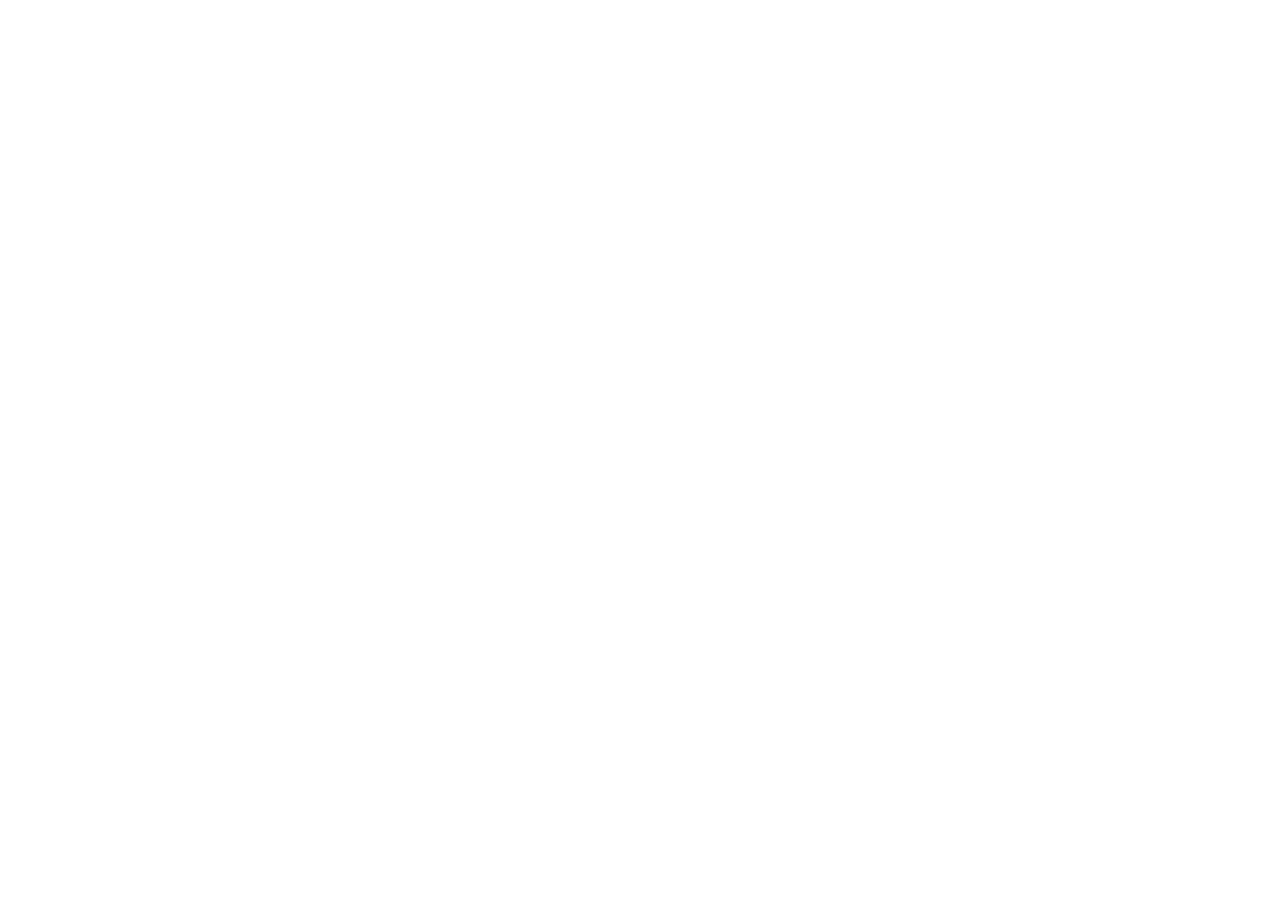
==== index.html @ 0b81f908 "Add files via upload" ====
<!DOCTYPE html>
<html lang="pt-br">
<head>
    <meta charset="UTF-8">
    <meta name="viewport" content="width=device-width, initial-scale=1.0">
    <title>Document</title>
</head>
<body>
    <header></header>
    <main></main>
    <footer></footer>
</body>
</html>
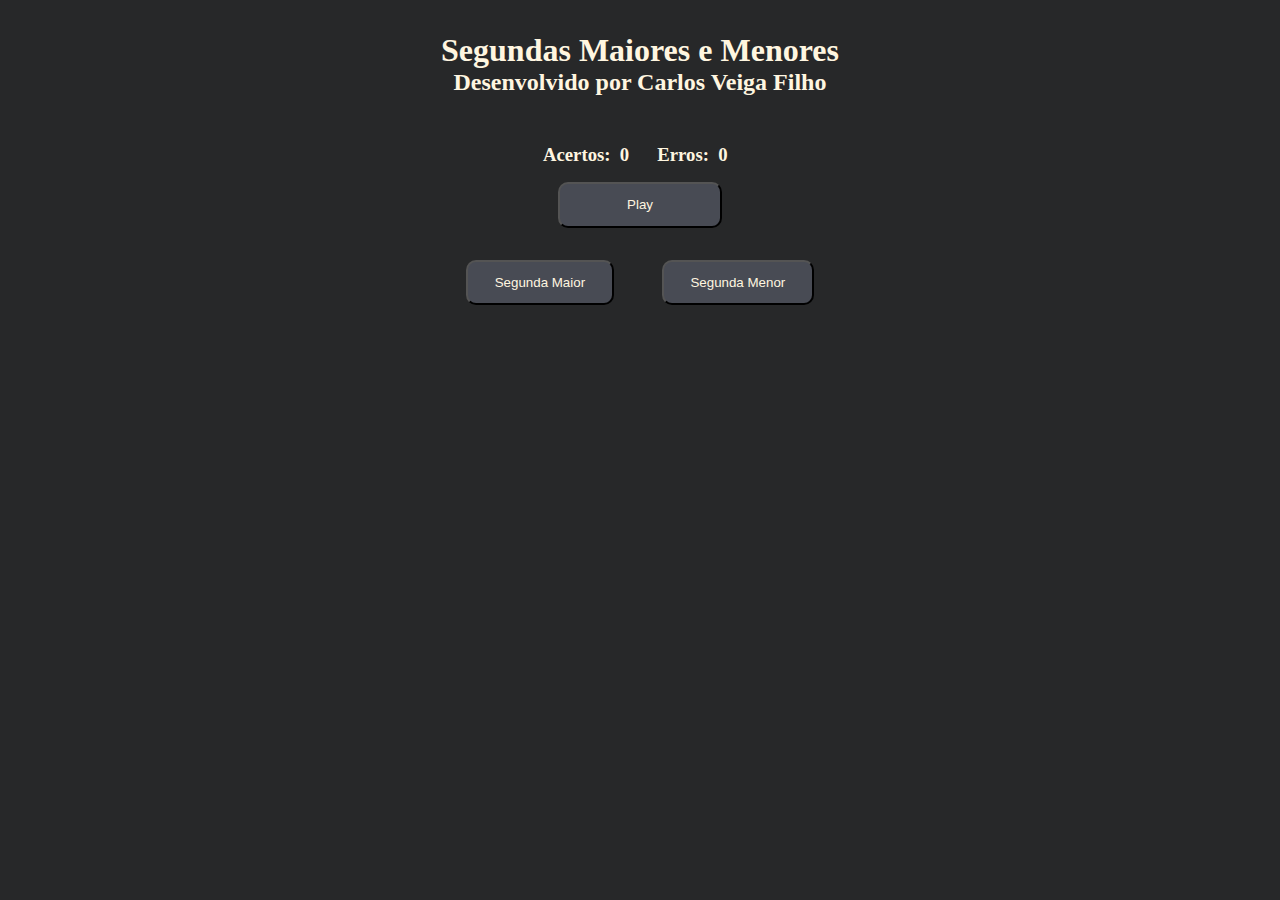
==== commit 21bb1b4c: "construindo" ====
--- a/index.html
+++ b/index.html
@@ -3,11 +3,31 @@
 <head>
     <meta charset="UTF-8">
     <meta name="viewport" content="width=device-width, initial-scale=1.0">
-    <title>Document</title>
+    <title>Intervalos</title>
+    <link rel="stylesheet" href="./styles/style.css">
+
 </head>
 <body>
-    <header></header>
-    <main></main>
+    <header class="cabecalho">
+        <h1>Segundas Maiores e Menores</h1>
+        <h2>Desenvolvido por Carlos Veiga Filho</h2>
+    </header>
+    <main>
+        <section class="secao_principal">
+            <div class="placar">
+                <h3 class="placar_texto">Acertos: </h3>
+                <h3 class="placar_numero" id="acertos">0</h3>
+                <h3 class="placar_texto">Erros: </h3>
+                <h3 class="placar_numero" id="erros">0</h3>
+            </div>
+            <button class="botao botao_play" id="play">Play</button>
+            <div class="resposta">
+                <button class="botao botao_resposta" id="maior">Segunda Maior</button>
+                <button class="botao botao_resposta" id="menor">Segunda Menor</button>
+            </div>
+        </section>
+    </main>
     <footer></footer>
+    <script src="js/segundas.js"></script>
 </body>
 </html>--- a/styles/style.css
+++ b/styles/style.css
@@ -0,0 +1,68 @@
+:root {
+    --cor-bg: #272829;
+    --cor-texto: #FFF6E0;
+    --cor-botao: #484b54;
+    --cor-botao-hover: #696c6f;
+    --cor-botao-click: #97999c;
+}
+
+* {
+    margin: 0;
+    padding: 0;
+    background-color: var(--cor-bg);
+    color: var(--cor-texto);
+}
+
+.cabecalho {
+    text-align: center;
+    padding: 2em 6em;
+}
+
+.secao_principal {
+    display: flex;
+    flex-direction: column;
+    align-items: center;
+}
+
+.placar {
+    padding: 1em 6em;
+    display: flex;
+    justify-content: space-around;
+}
+
+.placar_texto {
+    padding: 0em 0.5em;
+}
+
+.placar_numero {
+    padding-right: 1em;
+}
+
+.botao {
+    background-color: var(--cor-botao);
+    border-radius: 10px;
+    text-decoration: none;
+}
+
+.botao:hover {
+    background-color: var(--cor-botao-hover);
+}
+
+.botao:active {
+    background-color: var(--cor-botao-click);
+}
+
+.botao_play {
+    padding: 1em 5em;
+}
+
+.resposta {
+    padding: 2em 6em 1em 6em;
+    display: flex;
+    justify-content: space-around;
+    gap: 3em;
+}
+
+.botao_resposta {
+    padding: 1em 2em;
+}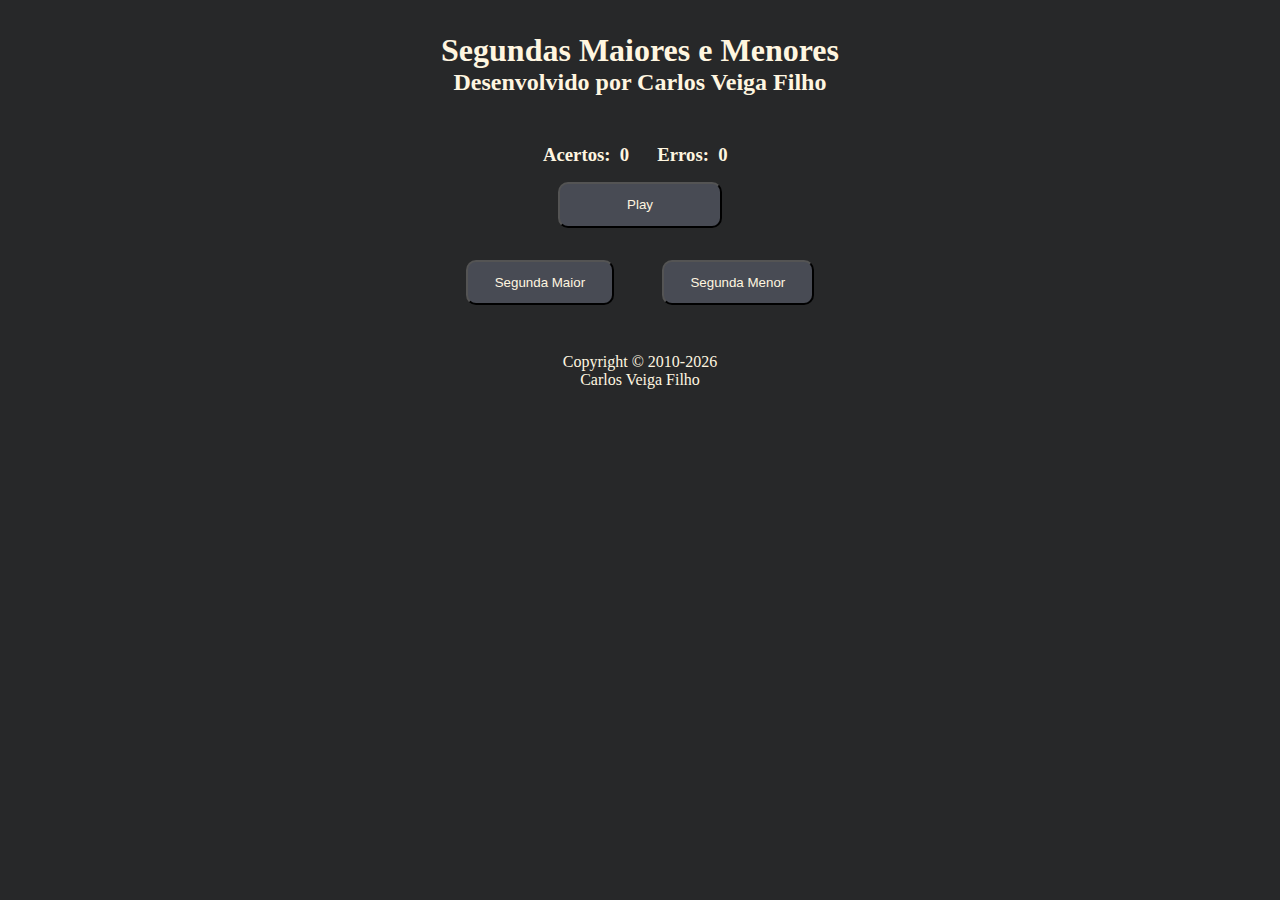
==== commit dc8f81f0: "quase ok" ====
--- a/index.html
+++ b/index.html
@@ -3,7 +3,7 @@
 <head>
     <meta charset="UTF-8">
     <meta name="viewport" content="width=device-width, initial-scale=1.0">
-    <title>Intervalos</title>
+    <title>Segundas</title>
     <link rel="stylesheet" href="./styles/style.css">
 
 </head>
@@ -26,8 +26,15 @@
                 <button class="botao botao_resposta" id="menor">Segunda Menor</button>
             </div>
         </section>
+        <audio src="./notas/1.mp3" id="nota1"></audio>
+        <audio src="./notas/2.mp3" id="nota2"></audio>
     </main>
-    <footer></footer>
+    <footer class="rodape">
+        <p>Copyright &copy; 2010-<script>
+            var CurrentYear = new Date().getFullYear()
+            document.write(CurrentYear)
+        </script></p><p>Carlos Veiga Filho</p>
+    </footer>
     <script src="js/segundas.js"></script>
 </body>
 </html>--- a/styles/style.css
+++ b/styles/style.css
@@ -65,4 +65,41 @@
 
 .botao_resposta {
     padding: 1em 2em;
+}
+
+.imagem {
+    max-width: 15%;
+    padding: 1em;
+}
+
+.rodape {
+    text-align: center;
+    padding: 2em 6em;
+}
+
+@media (max-width: 600px) {
+    .cabecalho {
+        padding: 1em;
+    }
+}
+
+@media (max-width: 500px) {
+    .cabecalho {
+        font-size: 80%;
+    }
+    .placar {
+        padding: 1em;
+    }
+    .resposta {
+        padding: 1em;
+    }
+}
+
+@media (max-width: 360px) {
+    .cabecalho {
+        font-size: 65%;
+    }
+    .rodape{
+        padding: 1em;
+    }
 }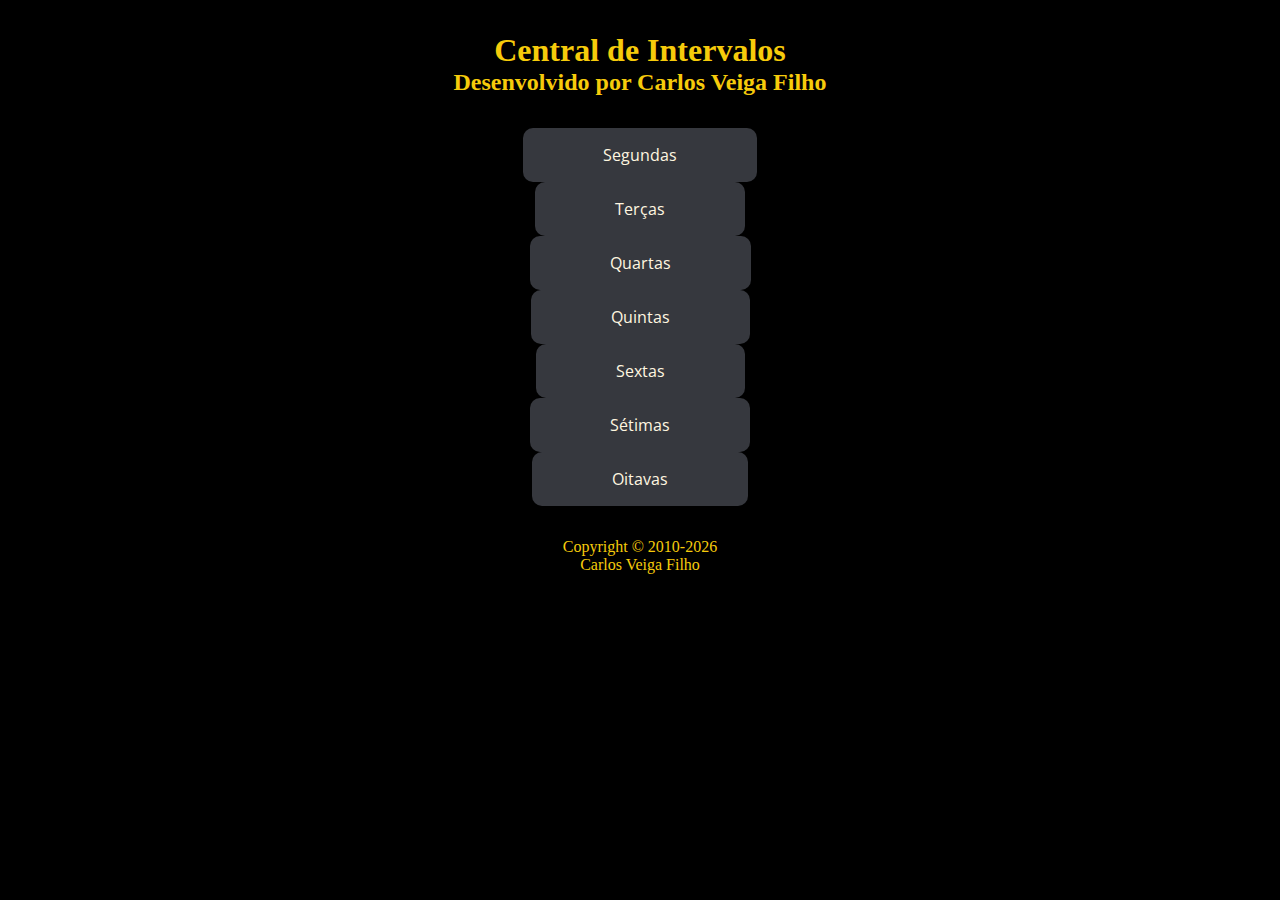
==== commit ffcd6889: "quase quase" ====
--- a/index.html
+++ b/index.html
@@ -3,31 +3,25 @@
 <head>
     <meta charset="UTF-8">
     <meta name="viewport" content="width=device-width, initial-scale=1.0">
-    <title>Segundas</title>
+    <title>Central Intervalos</title>
     <link rel="stylesheet" href="./styles/style.css">
 
 </head>
 <body>
     <header class="cabecalho">
-        <h1>Segundas Maiores e Menores</h1>
+        <h1>Central de Intervalos</h1>
         <h2>Desenvolvido por Carlos Veiga Filho</h2>
     </header>
     <main>
         <section class="secao_principal">
-            <div class="placar">
-                <h3 class="placar_texto">Acertos: </h3>
-                <h3 class="placar_numero" id="acertos">0</h3>
-                <h3 class="placar_texto">Erros: </h3>
-                <h3 class="placar_numero" id="erros">0</h3>
-            </div>
-            <button class="botao botao_play" id="play">Play</button>
-            <div class="resposta">
-                <button class="botao botao_resposta" id="maior">Segunda Maior</button>
-                <button class="botao botao_resposta" id="menor">Segunda Menor</button>
-            </div>
+            <a href="./segundas.html" class="botao_ancora">Segundas</a>
+            <a href="./tercas.html" class="botao_ancora">Terças</a>
+            <a href="./quartas.html" class="botao_ancora">Quartas</a>
+            <a href="./quintas.html" class="botao_ancora">Quintas</a>
+            <a href="./sextas.html" class="botao_ancora">Sextas</a>
+            <a href="./setimas.html" class="botao_ancora">Sétimas</a>
+            <a href="./oitavas.html" class="botao_ancora">Oitavas</a>
         </section>
-        <audio src="./notas/1.mp3" id="nota1"></audio>
-        <audio src="./notas/2.mp3" id="nota2"></audio>
     </main>
     <footer class="rodape">
         <p>Copyright &copy; 2010-<script>
@@ -35,6 +29,5 @@
             document.write(CurrentYear)
         </script></p><p>Carlos Veiga Filho</p>
     </footer>
-    <script src="js/segundas.js"></script>
 </body>
 </html>--- a/styles/style.css
+++ b/styles/style.css
@@ -1,19 +1,23 @@
+@import url('https://fonts.googleapis.com/css2?family=Open+Sans&display=swap');
+
 :root {
-    --cor-bg: #272829;
+    --cor-bg: black;
     --cor-texto: #FFF6E0;
-    --cor-botao: #484b54;
+    --cor-botao: #36383e;
     --cor-botao-hover: #696c6f;
     --cor-botao-click: #97999c;
+    --cor-texto-cabecalho-rodape: #f6cb0b;
 }
 
 * {
     margin: 0;
     padding: 0;
     background-color: var(--cor-bg);
-    color: var(--cor-texto);
+
 }
 
 .cabecalho {
+    color: var(--cor-texto-cabecalho-rodape);
     text-align: center;
     padding: 2em 6em;
 }
@@ -25,6 +29,7 @@
 }
 
 .placar {
+    color: var(--cor-texto);
     padding: 1em 6em;
     display: flex;
     justify-content: space-around;
@@ -39,16 +44,18 @@
 }
 
 .botao {
+    color: var(--cor-texto);
+    font-family: 'Open Sans', sans-serif;
     background-color: var(--cor-botao);
     border-radius: 10px;
     text-decoration: none;
 }
 
-.botao:hover {
+.botao:hover, .botao_ancora:hover {
     background-color: var(--cor-botao-hover);
 }
 
-.botao:active {
+.botao:active, .botao_ancora:active {
     background-color: var(--cor-botao-click);
 }
 
@@ -67,12 +74,29 @@
     padding: 1em 2em;
 }
 
+.botao_ancora {
+    font-family: 'Open Sans', sans-serif;
+    color: var(--cor-texto);
+    background-color: var(--cor-botao);
+    border-radius: 10px;
+    text-decoration: none;
+    padding: 1em 5em;
+}
+
 .imagem {
-    max-width: 15%;
+    max-width: 20em;
     padding: 1em;
 }
 
+.botoes_navegacao_conteiner {
+    display: flex;
+    flex-direction: column;
+    align-items: center;
+    gap: 1em;
+}
+
 .rodape {
+    color: var(--cor-texto-cabecalho-rodape);
     text-align: center;
     padding: 2em 6em;
 }
@@ -93,6 +117,9 @@
     .resposta {
         padding: 1em;
     }
+    .imagem {
+        max-width: 18em;
+    }
 }
 
 @media (max-width: 360px) {
@@ -102,4 +129,7 @@
     .rodape{
         padding: 1em;
     }
+    .imagem {
+        max-width: 15em;
+    }
 }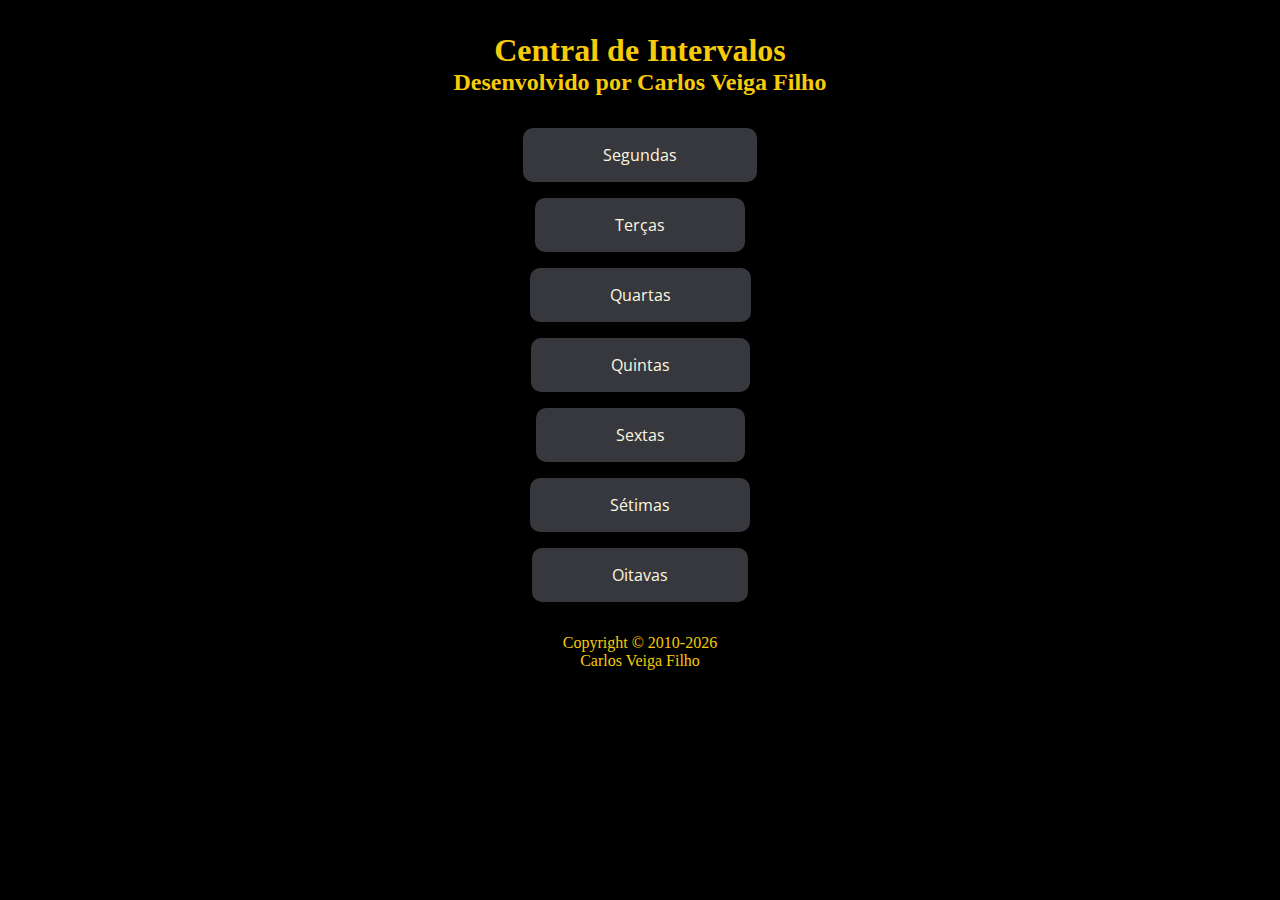
==== commit 4c55a4a7: "links ok" ====
--- a/index.html
+++ b/index.html
@@ -13,7 +13,7 @@
         <h2>Desenvolvido por Carlos Veiga Filho</h2>
     </header>
     <main>
-        <section class="secao_principal">
+        <section class="botoes_navegacao_conteiner">
             <a href="./segundas.html" class="botao_ancora">Segundas</a>
             <a href="./tercas.html" class="botao_ancora">Terças</a>
             <a href="./quartas.html" class="botao_ancora">Quartas</a>
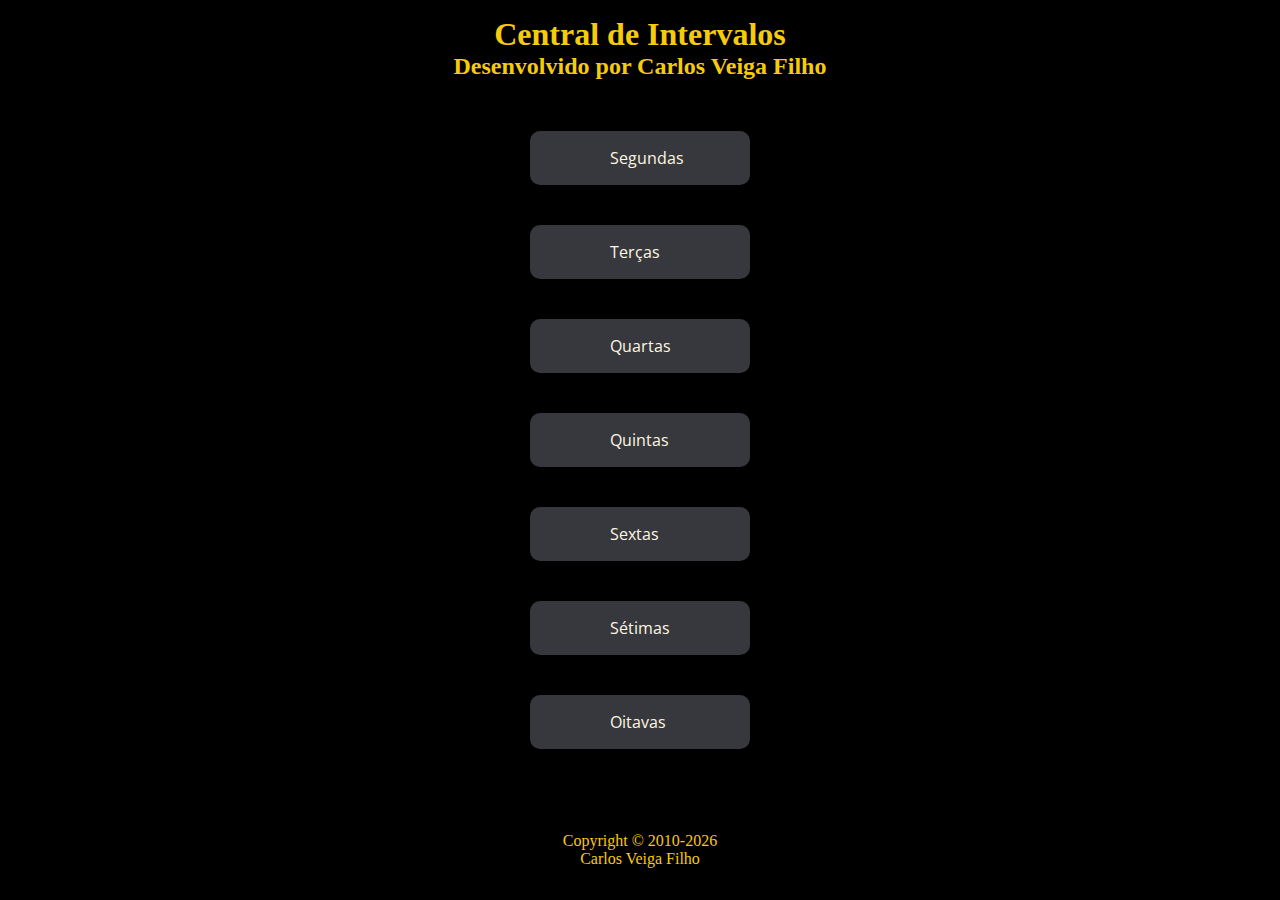
==== commit 9185a9de: "index" ====
--- a/index.html
+++ b/index.html
@@ -5,23 +5,21 @@
     <meta name="viewport" content="width=device-width, initial-scale=1.0">
     <title>Central Intervalos</title>
     <link rel="stylesheet" href="./styles/style.css">
-
+    <link rel="shortcut icon" href="./img/IconeTuts.gif" type="image/x-icon">
 </head>
 <body>
     <header class="cabecalho">
         <h1>Central de Intervalos</h1>
         <h2>Desenvolvido por Carlos Veiga Filho</h2>
     </header>
-    <main>
-        <section class="botoes_navegacao_conteiner">
-            <a href="./segundas.html" class="botao_ancora">Segundas</a>
-            <a href="./tercas.html" class="botao_ancora">Terças</a>
-            <a href="./quartas.html" class="botao_ancora">Quartas</a>
-            <a href="./quintas.html" class="botao_ancora">Quintas</a>
-            <a href="./sextas.html" class="botao_ancora">Sextas</a>
-            <a href="./setimas.html" class="botao_ancora">Sétimas</a>
-            <a href="./oitavas.html" class="botao_ancora">Oitavas</a>
-        </section>
+    <main class="botoes_navegacao_conteiner">
+        <a href="./segundas.html" class="botao_ancora_menu">Segundas</a>
+        <a href="./tercas.html" class="botao_ancora_menu">Terças</a>
+        <a href="./quartas.html" class="botao_ancora_menu">Quartas</a>
+        <a href="./quintas.html" class="botao_ancora_menu">Quintas</a>
+        <a href="./sextas.html" class="botao_ancora_menu">Sextas</a>
+        <a href="./setimas.html" class="botao_ancora_menu">Sétimas</a>
+        <a href="./oitavas.html" class="botao_ancora_menu">Oitavas</a>
     </main>
     <footer class="rodape">
         <p>Copyright &copy; 2010-<script>
--- a/styles/style.css
+++ b/styles/style.css
@@ -13,30 +13,55 @@
     margin: 0;
     padding: 0;
     background-color: var(--cor-bg);
-
+}
+
+body {
+    display: flex;
+    align-items: center;
+    flex-direction: column;
+    justify-content: space-between;
+    height: 100vh;
+    box-sizing: border-box;
 }
 
 .cabecalho {
     color: var(--cor-texto-cabecalho-rodape);
     text-align: center;
-    padding: 2em 6em;
+    padding: 1em 6em 0em 6em;
 }
 
 .secao_principal {
-    display: flex;
-    flex-direction: column;
-    align-items: center;
+    padding: 2% 10%;
+    display: flex;
+    align-items: center;
+    justify-content: space-between;
+}
+
+.zona1 {
+    padding: 2em 3em 0em 3em;
+    display: flex;
+    flex-direction: column;
+    align-items: center;
+}
+
+.zona2 {
+    padding: 3em 3em 0em 3em;
+    display: flex;
+    flex-direction: column;
+    align-items: center;
+    gap: 1em;
 }
 
 .placar {
     color: var(--cor-texto);
     padding: 1em 6em;
     display: flex;
-    justify-content: space-around;
+    justify-content: center;
+    gap: 1em;
 }
 
 .placar_texto {
-    padding: 0em 0.5em;
+    padding-left: 1em;
 }
 
 .placar_numero {
@@ -49,6 +74,7 @@
     background-color: var(--cor-botao);
     border-radius: 10px;
     text-decoration: none;
+    font-size: 110%;
 }
 
 .botao:hover, .botao_ancora:hover {
@@ -63,8 +89,12 @@
     padding: 1em 5em;
 }
 
+#botao_conheca {
+    color: #f6cb0b;
+}
+
 .resposta {
-    padding: 2em 6em 1em 6em;
+    padding: 1em 6em 1em 6em;
     display: flex;
     justify-content: space-around;
     gap: 3em;
@@ -83,16 +113,25 @@
     padding: 1em 5em;
 }
 
+.botao_ancora_menu {
+    width: 60px;
+    font-family: 'Open Sans', sans-serif;
+    color: var(--cor-texto);
+    background-color: var(--cor-botao);
+    border-radius: 10px;
+    text-decoration: none;
+    padding: 1em 5em;
+}
+
 .imagem {
     max-width: 20em;
-    padding: 1em;
 }
 
 .botoes_navegacao_conteiner {
     display: flex;
     flex-direction: column;
     align-items: center;
-    gap: 1em;
+    gap: 2.5em;
 }
 
 .rodape {
@@ -101,6 +140,34 @@
     padding: 2em 6em;
 }
 
+@media (max-width: 1000px) {
+    .cabecalho {
+        padding: 1em;
+    }
+    .secao_principal {
+        flex-direction: column;
+    }
+    .zona1 {
+        padding: 0em 2em 0.5em 2em;
+    }
+    .placar {
+        padding: 0em 6em 1em 6em;
+    }
+    .zona2 {
+        padding: 0.5em 2em;
+        gap: 0em;
+    }
+    .botao {
+        font-size: 90%;
+    }
+    .botao_ancora {
+        font-size: 90%;
+    }
+    .rodape {
+        padding: 1em;
+    }
+}
+
 @media (max-width: 600px) {
     .cabecalho {
         padding: 1em;
